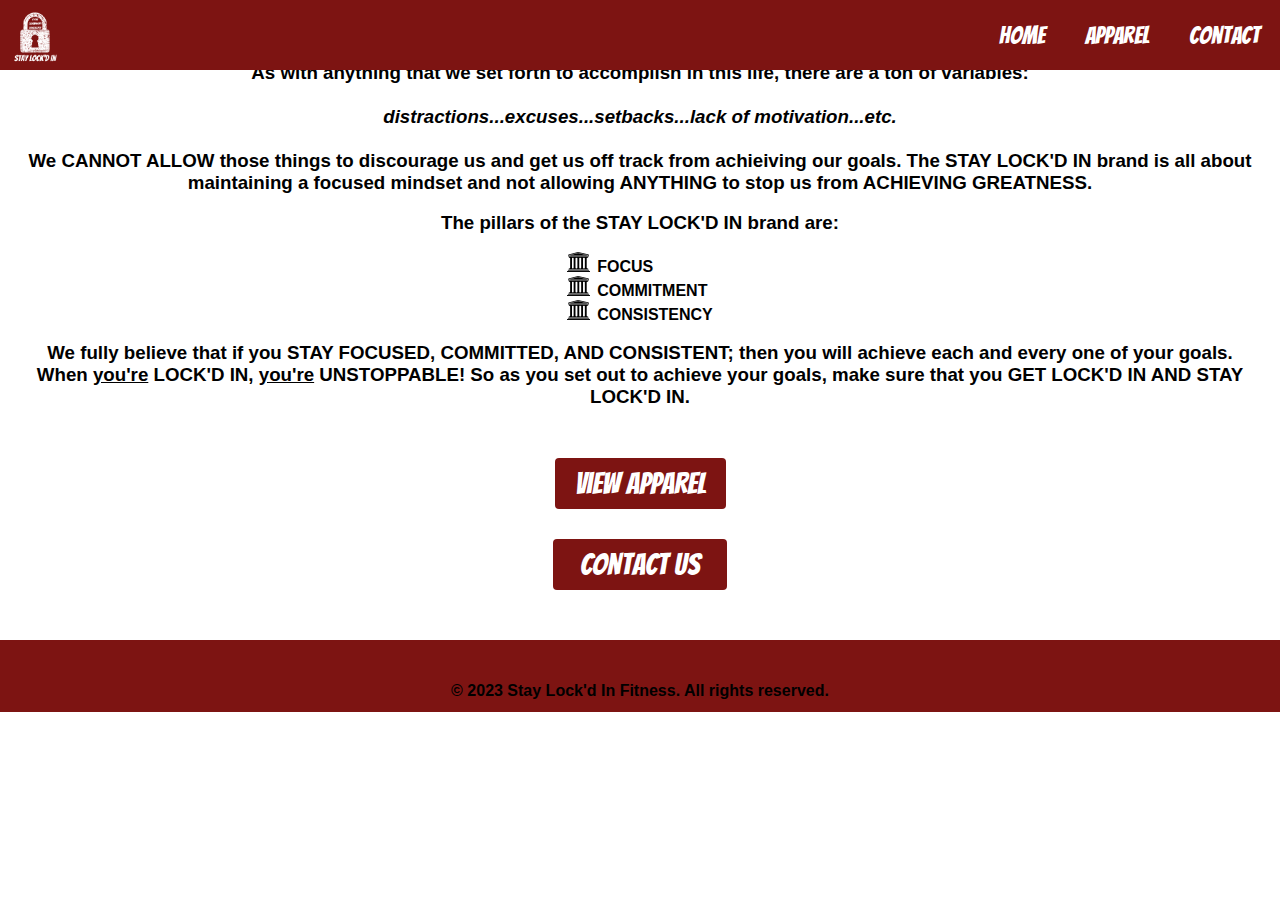
==== index.html @ fb6ee5a9 "Added files for site" ====
<!-- HTML CODE -->

<!DOCTYPE html>
<html>
<head>
  <link rel="preconnect" href="https://fonts.googleapis.com"><link rel="preconnect" 
    href="https://fonts.gstatic.com" crossorigin>
  <link href="https://fonts.googleapis.com/css2?family=Bangers&display=swap" rel="stylesheet">
  
  <meta charset="UTF-8" />
  <meta http-equiv="X-UA-Compatible" content="IE=edge" />
  <meta name="viewport" content="width=device-width, initial-scale=1.0" />

  <link rel="icon" type="image/png" href="img/lockdin-tab.png"/>

  <!-- <link rel="stylesheet" type="text/css" href="styles3.css"> -->
  <link rel="stylesheet" type="text/css" href="styles5.css">

  <!-- <script src="https://code.jquery.com/jquery-3.6.0.min.js"></script>

  <script type="text/javascript" src="main5.js"></script> -->
  
  <script src="https://kit.fontawesome.com/731d0daf82.js" crossorigin="anonymous"></script>

  <title>5 Fitness Trainer</title>
</head>
<body>
  <nav>
    <img class="logo" src="img/STAY LOCK'D IN LOCK LOGO WORDS_white.png">
    <ul>
      <li><a class="active" href="#home">Home</a></li>
      <li><a href="#apparel">Apparel</a></li>
      <li><a href="#contact">Contact</a></li>
    </ul>
  </nav>
  <div id="home">
    <div class="image-section">
      <!-- <img src="img/STAY LOCK'D IN LOCK LOGO WORDS.png" alt="image"> -->
      <img src="img/fillerimg1-extralong.jpg" alt="image">
      <!-- <img class="strength" src="img/fillerimg-long.jpg" alt="image"> -->
      <!-- <img src="img/STAY LOCK'D IN LOCK LOGO WORDS.png" alt="image"> -->
    </div>
    <div class="paragraph-section">
      <p>
        <h3 class="mission">As with anything that we set forth to accomplish in this life, there are a ton 
            of variables:
            <br><br> <em>distractions...excuses...setbacks...lack of motivation...etc.</em>
            <br><br>
            We CANNOT ALLOW those things to discourage us and get us off track from achieiving our goals. 
            The STAY LOCK'D IN brand is all about maintaining a focused mindset and not allowing ANYTHING
            to stop us from ACHIEVING GREATNESS.
          </h3><br>
          <h3 class="mission">The pillars of the STAY LOCK'D IN brand are:</h3><br>
            <ul id="list-img" class="pillars">
              <li>FOCUS</li>
              <li>COMMITMENT</li>
              <li>CONSISTENCY</li>
            </ul><br><br>
          <h3 id="apparel">We fully believe that if you STAY FOCUSED, COMMITTED, AND CONSISTENT; then you will
            achieve each and every one of your goals. When <u>you're</u> LOCK'D IN, <u>you're</u> UNSTOPPABLE!
            So as you set out to achieve your goals, make sure that you GET LOCK'D IN AND STAY 
            LOCK'D IN.
          </h3>
      </p>  
      <!-- <p>Lorem ipsum dolor sit amet, consectetur adipiscing elit. Aliquam nec scelerisque urna. Duis non leo enim. Aliquam erat volutpat. Praesent aliquam mauris et lorem efficitur, a pretium leo volutpat. Morbi id mollis tortor, at fermentum ipsum. Donec luctus, dui non vestibulum bibendum, ipsum magna lacinia ex, sit amet malesuada lacus sem id enim. Proin sed nibh ut diam elementum fringilla. Quisque sed erat eget ligula suscipit hendrerit. Sed sed elit vel velit vehicula efficitur non sit amet ipsum. In eget tortor dapibus, lobortis mauris at, efficitur orci. Vivamus sollicitudin tortor eget nisi scelerisque placerat. Suspendisse potenti. Praesent congue ligula in justo ultricies, et tincidunt est aliquet. Aenean sit amet bibendum est, vel malesuada leo. Maecenas auctor nisi id diam placerat, vel ullamcorper urna convallis.</p> -->
      <!-- <button>View Apparel</button> -->
    </div>
  </div>
  <button>View Apparel</button>
  <div id="apparel-info">
    <!-- Add content for apparel section -->
  </div>
  <button id="contact-btn">Contact Us</button>
  <div id="contact">
    <form id="contact-form" action="#">
    <!-- <form id="contact-form" action="submit.php" method="post">   -->
      <h2 id="contact-header">Contact Us</h2>  
      <input type="text" id="name" name="name" placeholder="John Doe" required><br>
      <input type="text" id="email" name="email" placeholder="johndoe@gmail.com" required><br>
      <textarea id="message" name="message" placeholder="Your Message" required></textarea><br>
      <input class="s-button" type="submit" value="Submit">
    </form>
  </div>
  <footer id="colophon" class="site-footer" role="contentinfo">
    <div class="social-wrapper">
      <ul>
        <li>
          <a href="https://www.facebook.com/profile.php?id=100088880390134&mibextid=ZbWKwL" id="href-icon1" target="_blank">
            <i class="fa-brands fa-facebook"></i>
          </a>
        </li>
        <li>
          <a href="https://instagram.com/_lockd_in_?igshid=YmMyMTA2M2Y=" id="href-icon2" target="_blank">
            <i class="fa-brands fa-instagram"></i>
          </a>
        </li>
        <li>
          <a href="https://www.tiktok.com/@_lockd_in_" id="href-icon3" target="_blank">
            <i class="fa-brands fa-tiktok"></i>
          </a>  
        </li>
      </ul>
    </div>
    <div class="footer-nav">
      <p id="footerp">
        &copy; 2023 Stay Lock'd In Fitness. All rights reserved.
      </p>
    </div>
  </footer>
  <script src="https://code.jquery.com/jquery-3.6.0.min.js"></script>
  <script type="text/javascript" src="main5.js"></script>
</body>
</html>
---- styles5.css ----
* {
    box-sizing: border-box;
    margin: 0;
    padding: 0;
  }
  
  body {
    font-family: Arial, sans-serif;
    color: black;
    background-color: white;
  }
  
  nav {
    /* background-color: black; */
    /* background-color: #a01a18; */
    background-color: #7D1412;
    height: 70px;
    /* overflow: hidden; */
    width: 100%;
    position: fixed;
  }

  .logo {
    display: inline-block;
    vertical-align: top;
    width: 70px;
    height: 70px;
    margin-right: 20px;
    margin-top: 1px;    /* if you want it vertically middle of the navbar. */
  }
  nav ul {
    display: flex;
    justify-content: flex-end;
    list-style: none;
    /* Added in 1/10 */
    left: 0;
    top: 50%;
    width: 100%;
    /* text-align: center; */
    /* display: inline-block; */
    /* list-style-type: none; */
  }
  
  /* This moves the words down up or down */
  nav li {
    margin: -60px 10px;
    /* Added in 1/10 */
    display: inline-block;
    text-align: center;
  }
  
  nav a {
    /* color: black; */
    color: white;
    text-decoration: none;
    font-size: 24px;
    font-family: 'Bangers', cursive;

    /* font-family: sans-serif;
    font-style: italic; */
    /* Added in 1/10 */
    display: block;
    text-align: center;
    /* First padding value moves words on nav bar down when increased */
    padding: 12px 10px;
    text-decoration: none;
    margin: 0
  }

   a:hover:not(.active) {
    /* background-color: #7D1412; */
    /* background-color: white; */
    background-color: black;
  }

  a {
    text-decoration: none;
  }
  
  .image-section {
    display: flex;
    align-items: center;
    /* position: relative; */
    /* background-color: ;#a01a18 */
    /* background-image: url(img/fillerimg1-small.jpg); */
    height: 100%;
    width: 100%;
    /* margin-left: 15%; */
    /* margin-top: 2%; */
    border-radius: 7px;
  }
  
  .image-section img {
    width: 100%;
    /* position: relative; */
    /* border: solid #a01a18; */
    height: auto;
    margin: auto;
    padding-top: 24px;
    
  }
  
  .paragraph-section {
    padding: 20px;
    text-align: center;
  }
  
  .paragraph-section p {
    font-size: 16px;
    line-height: 1.5;
  }

  ul {
    list-style-image: url("img/pillarblackbullet.png");
    display: inline-block;
    text-align: left;
    margin-left: auto;
    margin-right: auto;
    list-style-position: inside;
  }

  #list-img {
    font-weight: bold;
  }

  /* li {
    list-style-position: inside; */
    /* display: inline-block; */
    /* margin-left: 100px; */
  /* } */
  /* #list-img {
    text-align: center;
    list-style-position: outside;
    margin-left: auto;
  } */
  
  button {
    display: block;
    margin: 0 auto;
    background-color: #7D1412;
    font-size: 30px;
    border: none;
    border-radius: 4px;
    color: white;
    padding: 10px 20px;
    cursor: pointer;
    /* This creates space between the paragraph and the button */
    margin-top: 30px;
    font-family: 'Bangers', cursive;
  }

  button:hover {
    background-color: black;
  }

  #contact-btn {
 display: block;
 margin: 0 auto;
 background-color: #7D1412;
 /* background-color: black; */
 font-size: 30px;
 border: none;
 border-radius: 4px;
 color: white;
 /* color: black; */
 padding: 10px 27px;
 cursor: pointer;
 /* This creates space between the paragraph and the button */
 margin-top: 30px;
 font-family: 'Bangers', cursive;
 text-align: center;
  }

  #contact-btn:hover {
    background-color: black;
  }

  /* form {
    border: 1px solid black;
    border-radius: 4px;
    padding: 20px;
    width: 500px;
    margin: 50px auto;
    background-color: purple;
   
  } */

  #contact {
    font-size: 30px;
    border: none;
    border-radius: 4px;
    color: white;
    padding: 10px 20px;
    cursor: pointer;
    /* This creates space between the paragraph and the button */
    margin-top: 30px;
    font-family: 'Bangers', cursive;
  }

  #contact-form {
    /* display: flex; */
    display: none;
    flex-direction: column;
    align-items: center;
    width: 500px;
    max-width: 600px;
    margin: 20px auto;
    border-radius: 10px;
    padding: 20px;
    background-color: black;
  }

  /* Style the form heading */
  h2 {
    margin: 0;
    padding: 0 0 20px;
    text-align: center;
    /* color: black; */
    color: white;
    /* color: #a01a18; */
    /* color: #7D1412; */
    font-size: 40px;
    font-weight: normal;
    /* font-family: sans-serif; */
    font-family: 'Bangers', cursive;
    /* align-items: center; */
  }
  
  label {
    display: block;
    margin-bottom: 8px;
    font-size: 16px;
  }

  /* .label {
    align-items: left;
    font-style: italic;
  } */

  ::placeholder {
    color: rgb(120, 109, 109);
    /* color: #853e3d; */
    font-style: italic;
    font-family: sans-serif;
  }
  
  input[type="text"], textarea {
    width: 100%;
    color: black;
    padding: 12px;
    border: 1px solid #ccc;
    border-radius: 4px;
    box-sizing: border-box;
    margin-top: 6px;
    margin-bottom: 16px;
    resize: vertical;
  }
  
  input[type="submit"] {
    /* background-color: black; */
    /* background-color: #a01a18; */
    background-color: #7D1412;
    color: #ffffff;
    /* color: black; */
    font-family: 'Bangers', cursive;
    padding: 12px 20px;
    font-size: 24px;
    border: none;
    border-radius: 4px;
    cursor: pointer;
  }

  input[type="submit"]:hover {
    background-color: #333; 
}

  /* -----------------------NEW FOOTER CSS----------------------------- */
  #footerp {
    /* color: white; */
    color: black;
    /* color: #7D1412; */
    background-color: #7D1412;
  }
  
  .site-footer {
    /* background-color: #838383; */
    /* background-color: #a01a18; */
    background-color: #7D1412;
    /* background-color: #333; */
    text-align: center;
    /* margin: 5px 0;
    padding: 5px 0; */
    /* margin: 2px 0; */
    padding: 2px 0;
    
    /* margin: 10px 0;
    padding: 10px 0; */
  }
  
  #social-wrapper {
    text-align: center;
  }
  
  /*Social Media Icons*/
  .social-wrapper {
    text-align: center;
  }
  
  .social-wrapper ul li {
    display: inline;
    margin: 0 5px;
  }

  /* This was supposed to stop the rectangle on hover after anchor tag added, but did not work */
  /* .social-wrapper ul li a:hover {
    box-shadow: none;
  } */
  
  
  .fa-instagram,
  .fa-facebook, 
  .fa-tiktok
   {
    /* margin-top: 0.625em; */
    margin-top: 10px;
    /* color: #7D1412; */
    /* color: white; */
    color: black;
    /* font-size: 50px; */
    font-size: 35px;
    /* width: 80px;
    height: 80px; */
    width: 50px;
    height: 50px;
    opacity: 0.9;
    /*for IE8 and earlier*/
    filter: alpha(opacity=20);
    border-radius: 25px;
  }
  
  .fa-instagram:hover,
  .fa-facebook:hover,
  .fa-tiktok:hover
   {
    opacity: 0.5;
    filter: alpha(opacity=50);
    /* color: #7D1412; */
    color: #333;
  }

  #href-icon1:hover,
  #href-icon2:hover,
  #href-icon3:hover {
    text-decoration: none;
    background-color: transparent;
}

  .footer-nav p {
    padding-bottom: 10px;
  }

  
  .footer-nav p {
    text-align: center;
    font-weight: bold;
  }
  

  @media (max-width: 600px) {
    #contact-form {
      width: 300px;
    }
  }

  @media (max-width: 600px) {
    /* styles for devices with a maximum width of 600px */
  }
  @media (min-width: 600px) {
    /* styles for devices with a minimum width of 600px */
  }
  @media (max-height: 800px) {
    /* styles for devices with a maximum height of 800px */
  }
  @media (min-height: 800px) {
    /* styles for devices with a minimum height of 800px */
  }
  @media (resolution: 144dpi) {
    /* styles for devices with a screen resolution of 144dpi */
  }
  @media (aspect-ratio: 4/3) {
    /* styles for devices with a 4:3 aspect ratio */
  }
  @media (orientation: landscape) {
    /* styles for devices in landscape orientation */
  }
  @media (min-width: 600px) and (max-width: 900px) {
    /* styles for devices with a width between 600px and 900px */
  }
  /* Extra small devices (phones, 600px and down) */
@media only screen and (max-width: 600px) {

}
/* Small devices (portrait tablets and large phones, 600px and up) */
@media only screen and (min-width: 600px) {

}
/* Medium devices (landscape tablets, 768px and up) */
@media only screen and (min-width: 768px) {

}
/* Large devices (laptops/desktops, 992px and up) */
@media only screen and (min-width: 992px) {

}
/* Extra large devices (large laptops and desktops, 1200px and up) */
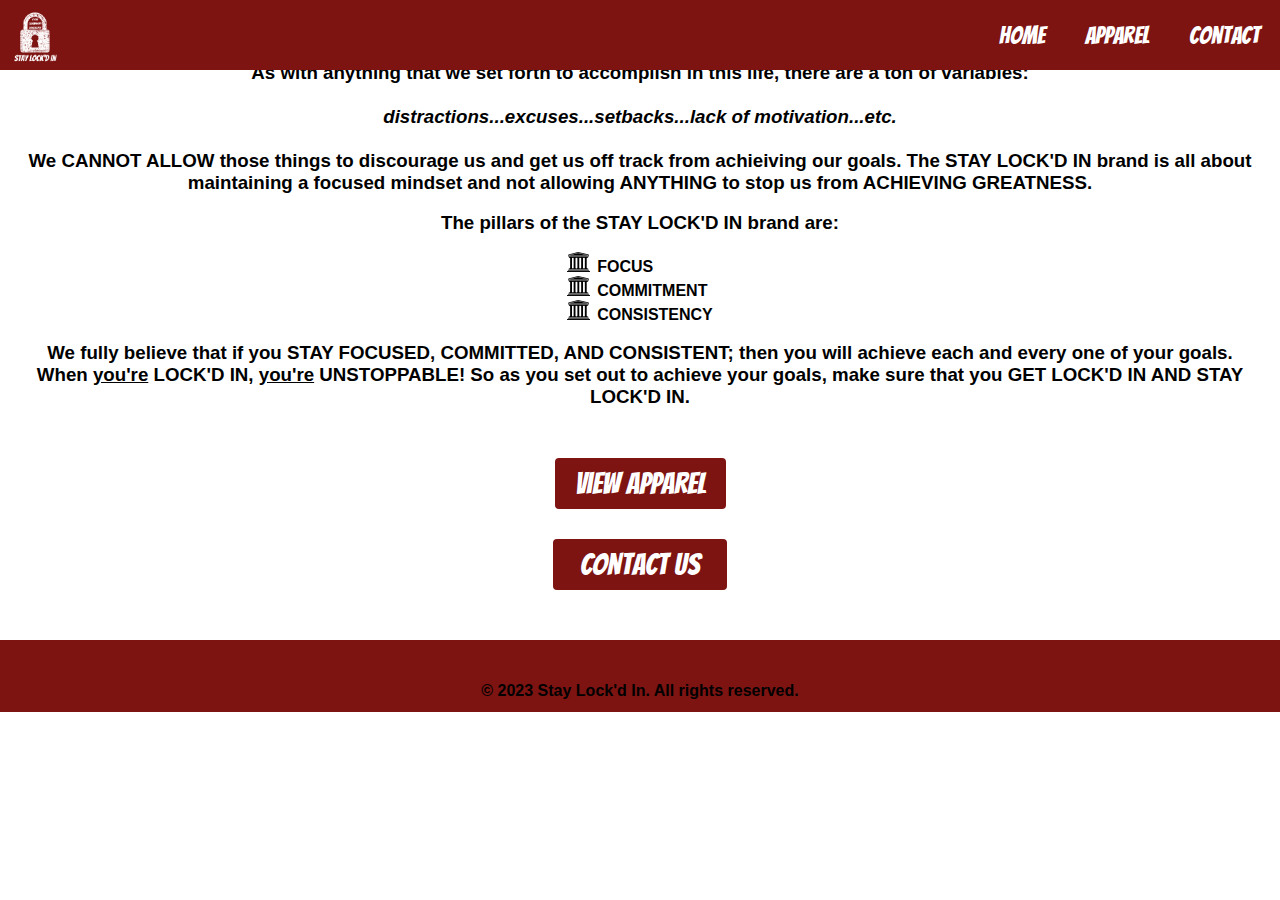
==== commit c0798148: "Fixed footer" ====
--- a/index.html
+++ b/index.html
@@ -103,7 +103,7 @@
     </div>
     <div class="footer-nav">
       <p id="footerp">
-        &copy; 2023 Stay Lock'd In Fitness. All rights reserved.
+        &copy; 2023 Stay Lock'd In. All rights reserved.
       </p>
     </div>
   </footer>
